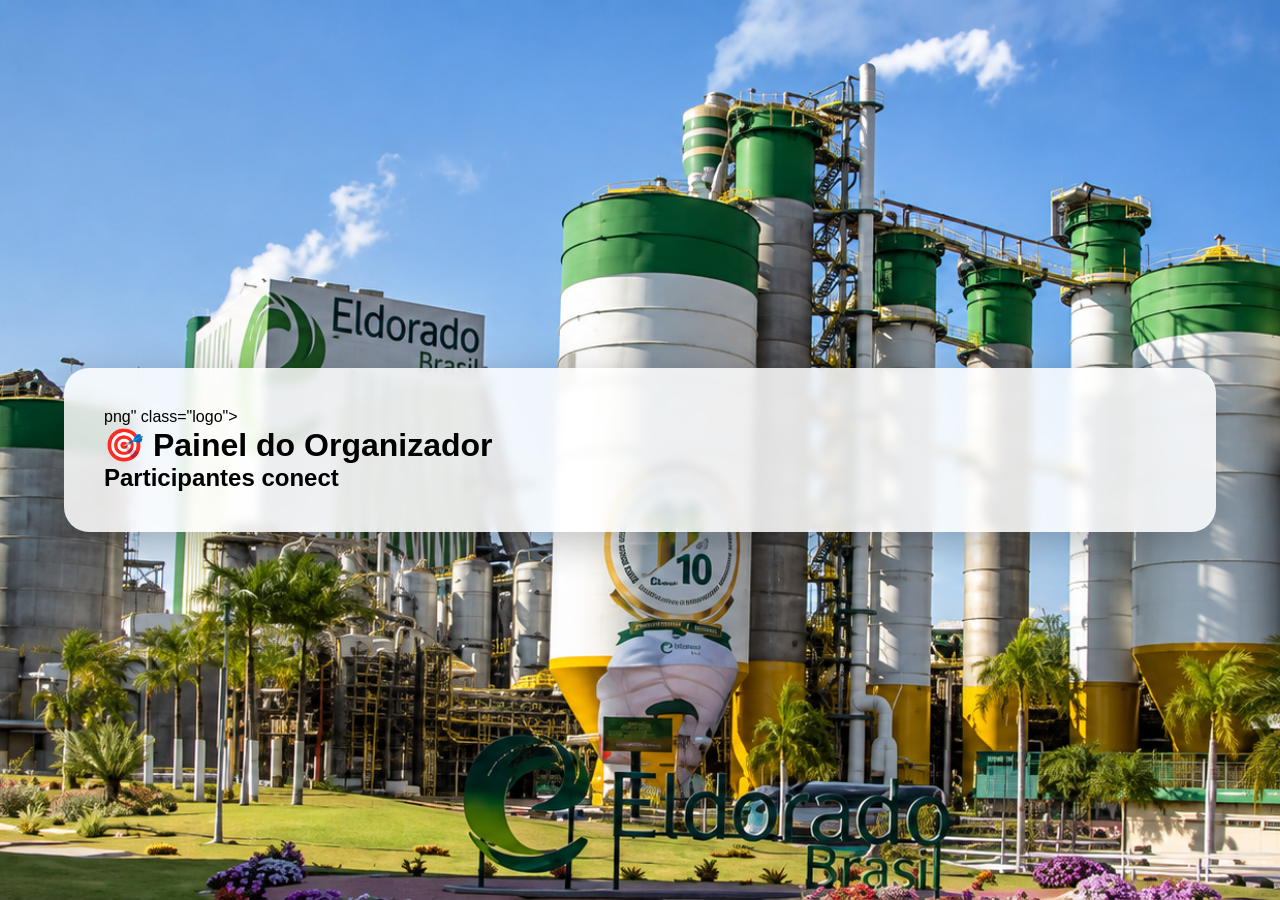
==== admin.html @ b5c92a91 "Rename admin.html. to admin.html" ====
<!DOCTYPE html>
<html lang="pt-BR">

<head>

<meta charset="UTF-8">
<meta name="viewport" content="width=device-width, initial-scale=1.0">

<title>Painel do Organizador</title>

<link rel="stylesheet" href="style.css">

</head>

<body>

<div class="container">

    png" class="logo">

    <h1>🎯 Painel do Organizador</h1>

    <h2 id="participantCount">
        Participantes conect
---- style.css ----
*{
margin:0;
padding:0;
box-sizing:border-box;
font-family:Segoe UI,sans-serif;
}

body{
    background:url("background.jpg.png");
    background-size:cover;
    background-position:center;
    background-repeat:no-repeat;
    background-attachment:fixed;
    
    min-height:100vh;
    
    display:flex;
    justify-content:center;
    align-items:center;

    margin:0;
}

.container{
    width:90%;
    max-width:1200px;
    max-height:90vh;

    overflow-y:auto;
    
    background:rgba(255,255,255,0.85);

    backdrop-filter:blur(5px);
    
    padding:40px;
    
    border-radius:25px;
    
    box-shadow:0 10px 40px rgba(0,0,0,.25);
}

.logo{
width:220px;
display:block;
margin:auto;
margin-bottom:20px;
}

.start-screen{
text-align:center;
}

input{
width:100%;
padding:15px;
margin-top:20px;
font-size:18px;
}

button{
background:#0b8f3f;
color:white;
border:none;
padding:15px 25px;
margin-top:20px;
cursor:pointer;
border-radius:10px;
font-size:18px;
}

.hidden{
display:none;
}

.top-bar{
display:flex;
justify-content:space-between;
margin-bottom:20px;
font-weight:bold;
font-size:20px;
}

#question{
margin-bottom:20px;
}

.answer{
display:block;
width:100%;
padding:15px;
margin:10px 0;
border:none;
border-radius:12px;
font-size:18px;
cursor:pointer;
color:white;
}

.red{background:#e21b3c;}
.blue{background:#1368ce;}
.yellow{background:#d89e00;}
.green{background:#26890c;}

.footer-info{
    margin-top:25px;
    font-size:14px;
    color:#666;
    text-align:center;
}

label{
    display:block;
    margin-top:15px;
    margin-bottom:10px;
    font-weight:bold;
}

select{
    width:100%;
    padding:15px;
    font-size:18px;
    border-radius:10px;
    border:1px solid #ccc;
}

#progressBar{
    width:100%;
    height:12px;
    background:#d9d9d9;
    border-radius:20px;
    overflow:hidden;
    margin-bottom:25px;
}

#progress{
    height:100%;
    width:0%;
    background:#0b8f3f;
    transition:0.5s;
}

#rankingGlobal{
    margin-top:20px
    text-align:left;
    font-size:20px;
    
}

#rankingGlobal p{
    background:#f4f4f4;    
    padding:10px;
    margin:5px 0;
    border-radius:10px;
}
`

#participantList{
    margin-top:20px;
}    

#participantList p{
    background:white;
    padding:10px;
    margin:5px 0;
    border-radius:10px;
    font-size:20px;
}    

#startAllBtn{
    display:block;
    margin:25px auto;
    padding:15px 40px;
    font-size:20px;
    font-weight:bold;
    border:none;
    border-radius:10px;
    background:#0b8f3f;
    color:white;
    cursor:pointer;
}

#startAllBtn:hover{
    background:#087532;
}    

.hidden{
    display:none;  
}    

#countdown{
    font-size:60px;
    font-weight:bold;
    color:#0b8f3f;
    text-align:center;
    margin-top:20px;
}

#clearLobbyBtn{
    display:block;
    margin:15px auto;
    padding:15px 40px;
    font-size:18px;
    font-weight:bold;
    border:none;
    border-radius:10px;
    background:#d9534f;
    color:white;
    cursor:pointer;
}

#clearLobbyBtn:hover{
    background:#c9302c;
}
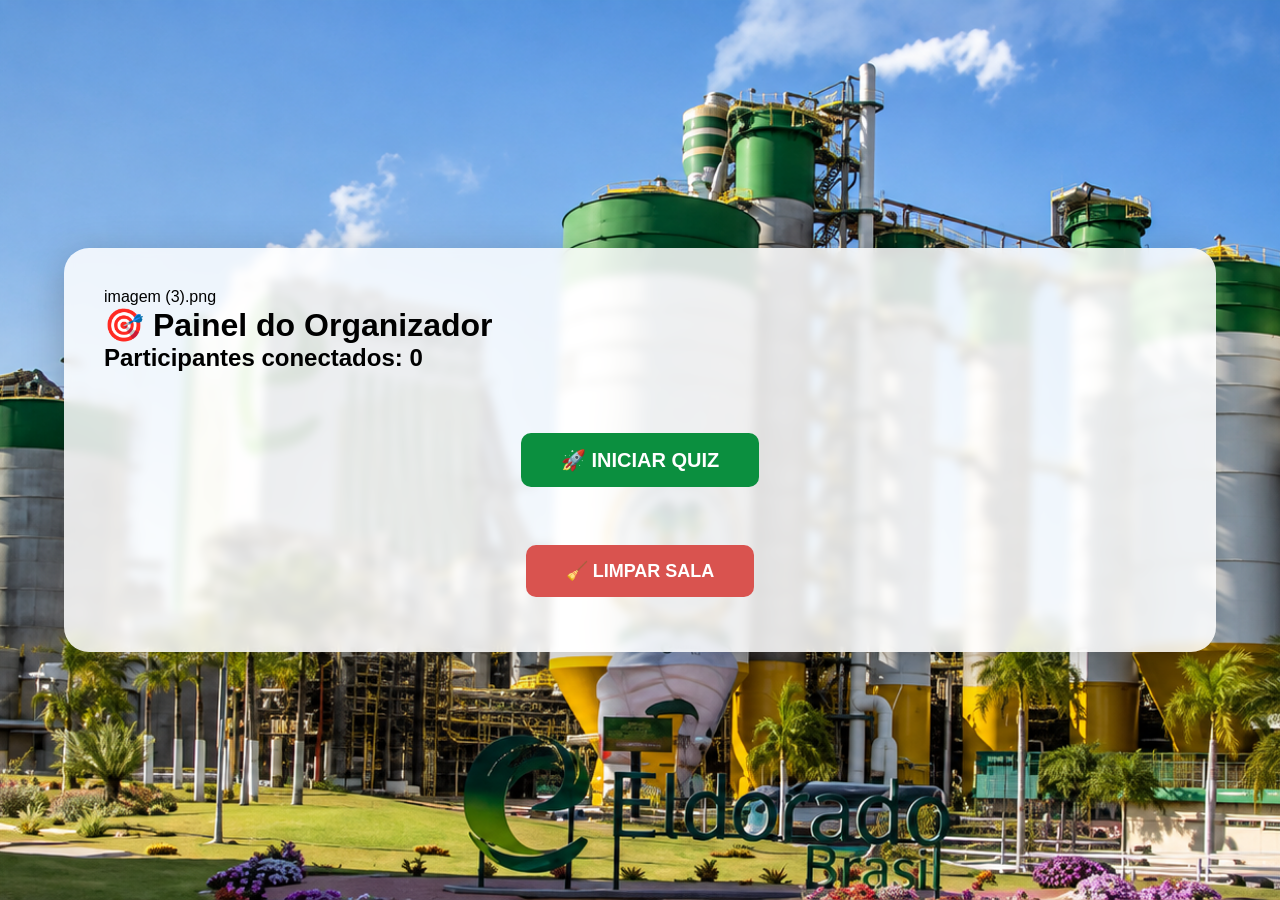
==== commit facbc42d: "Update participant count and add buttons in admin panel" ====
--- a/admin.html
+++ b/admin.html
@@ -16,9 +16,20 @@
 
 <div class="container">
 
-    png" class="logo">
+  imagem (3).png
 
     <h1>🎯 Painel do Organizador</h1>
 
     <h2 id="participantCount">
-        Participantes conect
+      Participantes conectados: 0
+</h2>
+ 
+<div id="participantList"></div>
+ 
+<button id="startAllBtn" onclick="startForEveryone()">
+🚀 INICIAR QUIZ
+</button>
+ 
+<button id="clearLobbyBtn" onclick="clearLobby()">
+🧹 LIMPAR SALA
+</button>
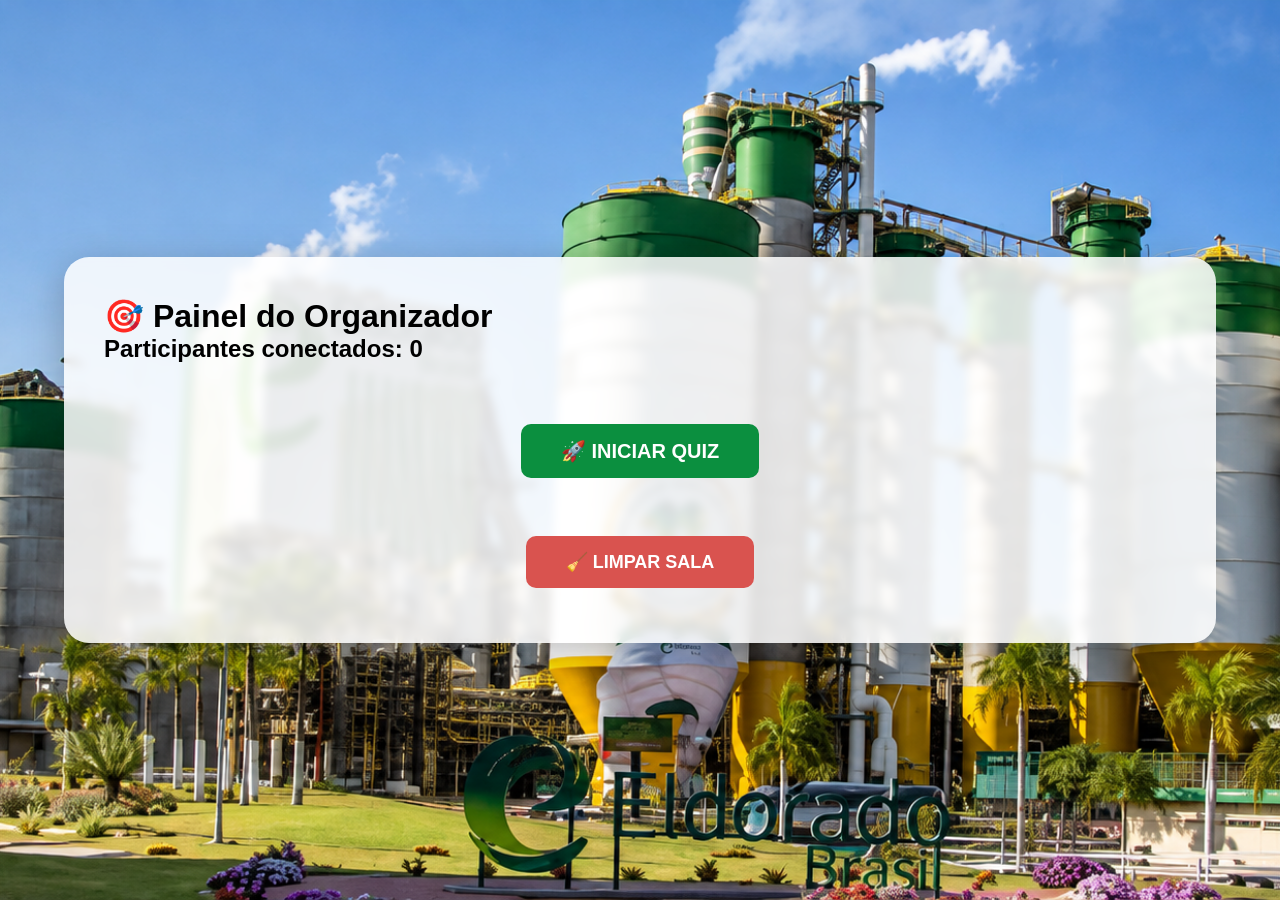
==== commit e1fd45f4: "Remove image reference from admin.html Removed image reference from the admin panel." ====
--- a/admin.html
+++ b/admin.html
@@ -16,8 +16,6 @@
 
 <div class="container">
 
-  imagem (3).png
-
     <h1>🎯 Painel do Organizador</h1>
 
     <h2 id="participantCount">
